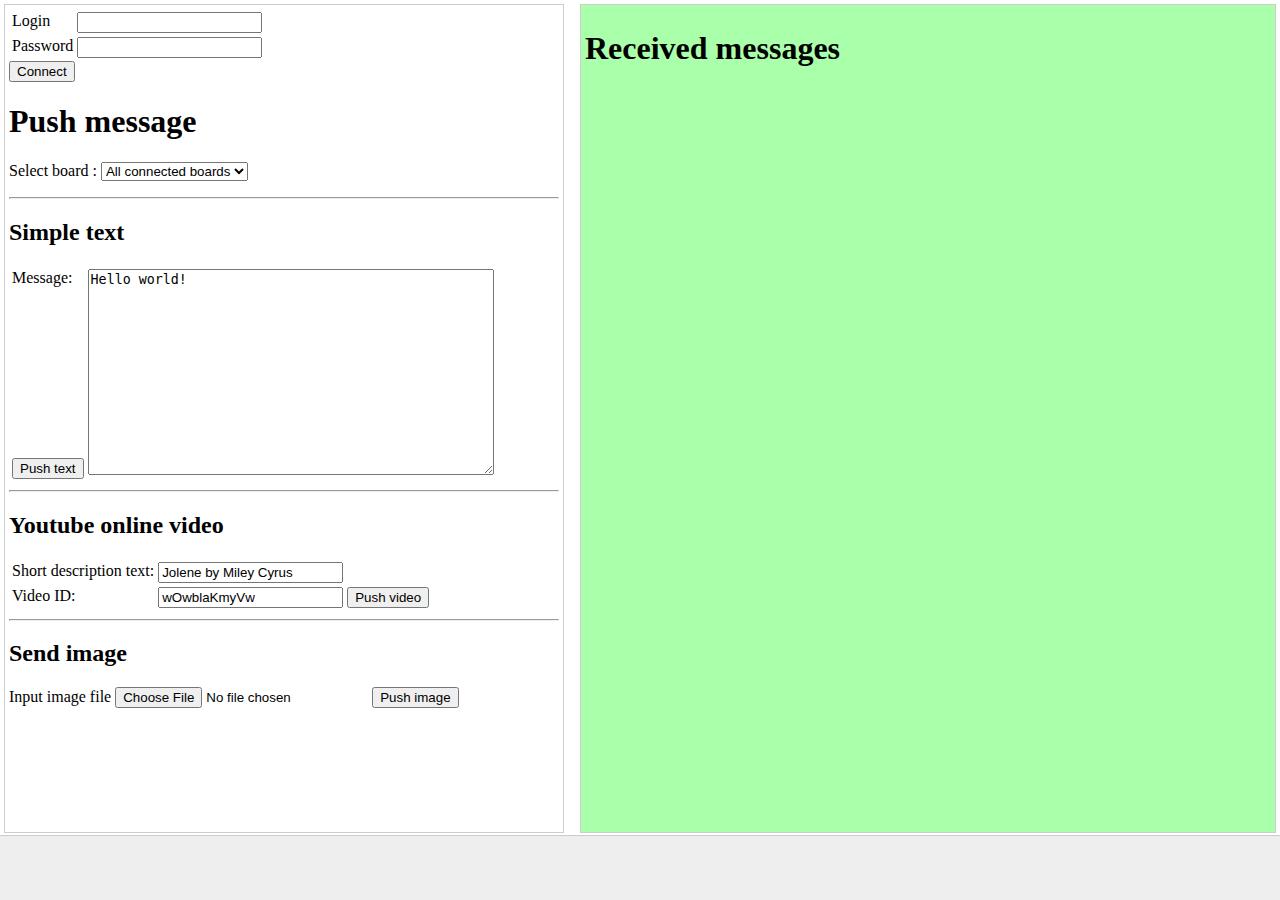
==== index.html @ 70030f93 "Add files via upload" ====
<!DOCTYPE HTML>
<html>
<head>
<meta http-equiv="Content-Type" content="text/html; charset=utf-8">
<title>Push Message</title>
<meta name="Generator" content="TextPad">
<meta name="Author" content="L. TRABATTONI">
<script type="text/javascript" src="js/mqttws31.js"></script>
<script type="text/javascript" src="js/mqtt-client.js"></script>
<style>
body {
  margin:0;
  padding:0;
}
textarea {
  height:200px;
  width:400px;
}

label, td {
  vertical-align:top;
}

.bottomAlign {
  vertical-align:bottom;
}

#error {
  position: absolute;
  width:100%;
  height:4em;
  min-height:4em;
  bottom:0;
  background-color:#eee;
  border-top:1px solid #ccc;
  margin-left:auto;
  margin-right:auto;
}

#pushMessageContainer {
  border:1px solid #ccc;
  position:absolute;
  width:550px;
  top:4px;
  left:4px;
  bottom:4.2em;
  padding:4px;
}

#receivedMessagesContainer {
  border:1px solid #ccc;
  position:absolute;
  /* width:400px; */
  /* height:600px; */
  top:4px;
  right:4px;
  left:580px;
  bottom:4.2em;
  background-color:#afa;
  padding:4px;
}

</style>
<script>
function getSelectedBoard() {
  var o = document.getElementById("boardsList");
 return o.options[o.selectedIndex].value;
}

function pushText() {
  var o = document.getElementById("textMessage");
  if (o.value != "") {
    var recipient = getSelectedBoard();
    var topic = "MSG/" + recipient + "/TEXT";
    var payload = o.value;
    //alert("Yep push message\ntopic = " + topic + "\n payload = " + payload);
    publishMessage(topic, payload);
  }
}
function pushVideo() {
  var o = document.getElementById("youtubeVideoId");
  var ot = document.getElementById("youtubeVideoTitle");
  if (o.value != "") {
    var recipient = getSelectedBoard();
    var topic = "MSG/" + recipient + "/VIDEO";
    var payload = '';
    payload += (o.value != "" ? ot.value + "<br>" : "");
    payload += '<iframe width="426" height="240" src="https://youtube.com/embed/';
    payload += o.value;
    payload += '?rel=0&showinfo=0&modestbranding=1&controls=2&fs=0&autoplay=1" frameborder="0"></iframe>';
    //alert("Push video\ntopic = " + topic + "\n payload = " + payload);
    publishMessage(topic, payload);
  }
}

function pushImage() {
	if (document.getElementById('imageFile').files.length > 0) {
		var reader = new FileReader()
		reader.onload = function() {
			var arrayBuffer = this.result;
			var array = new Uint8Array(arrayBuffer);
			// var binaryString = String.fromCharCode.apply(null, array);

		    var recipient = getSelectedBoard();
			var topic = "MSG/" + recipient + "/IMAGE";
			var payload = btoa(String.fromCharCode.apply(null, array));
	    	// showReceivedMessage(topic, payload);
		    publishMessage(topic, payload);
		}
  		reader.readAsArrayBuffer(document.getElementById('imageFile').files[0]);
    }
}

function showReceivedMessage(from, message) {
	var o = document.getElementById("receivedMessages");
	var receivedMessages = document.getElementById("receivedMessages");
	var tr = document.createElement("tr");
	var cell1 = document.createElement('td');
	var cell2 = document.createElement('td');
	cell1.innerHTML = from;
	cell2.innerHTML = message;
	tr.appendChild(cell1);
	tr.appendChild(cell2);
	receivedMessages.appendChild(tr);
}

</script>
</head>
<body>
<div id="pushMessageContainer">
<table>
<tr><td>Login</td><td><input type="text"     id="login"    value=""></input></td></tr>
<tr><td>Password</td><td><input type="password" id="password" value=""></input></td></tr>
</table>
<button onclick="connectClientNow()">Connect</button>
<h1>Push message</h1>
<p>Select board :
<select id="boardsList">
  <option value="ALL">All connected boards</option>
  <option value="1">Board #1</option>
  <option value="2">Board #2</option>
</select>
</p>
<hr>
<h2>Simple text</h2>
<table>
<tr><td>Message: </td><td rowspan="2"><textarea id="textMessage">Hello world!</textarea></td></tr>
<tr><td class="bottomAlign"><button onclick="pushText()">Push text</button></td></tr>
</table>
<hr>
<h2>Youtube online video</h2>
<table>
<tr><td>Short description text:</td><td><input id="youtubeVideoTitle" value="Jolene by Miley Cyrus"></input></td><td></td></tr>
<tr><td>Video ID: </td><td><input id="youtubeVideoId" value="wOwblaKmyVw"></input></td><td><button onclick="pushVideo()">Push video</button></td></tr>
</table>
<hr>
<h2>Send image</h2>
Input image file <input id="imageFile" type="file"></input> <button onclick="pushImage()">Push image</button>
</div>
<div id="receivedMessagesContainer">
<h1>Received messages</h1>
<table id="receivedMessages">
</table>
</div>

<div id="error"></div>
</body>
</html>
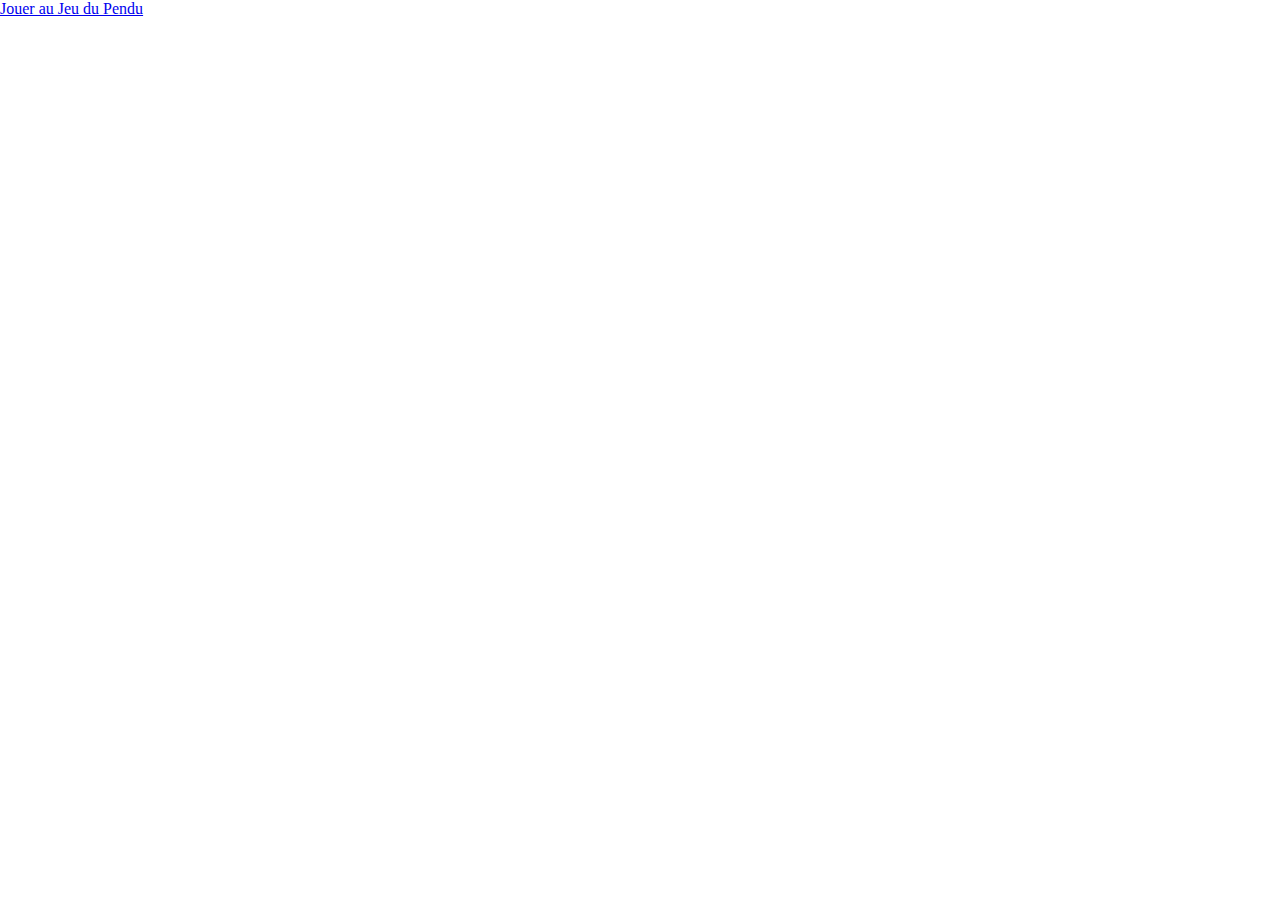
==== commit 0971e179: "Update index.html" ====
--- a/index.html
+++ b/index.html
@@ -127,6 +127,8 @@
 </script>
 </head>
 <body>
+<a href="./game/">Jouer au Jeu du Pendu</a>
+<!--
 <div id="pushMessageContainer">
 <table>
 <tr><td>Login</td><td><input type="text"     id="login"    value=""></input></td></tr>
@@ -164,5 +166,6 @@
 </div>
 
 <div id="error"></div>
+-->
 </body>
-</html>+</html>
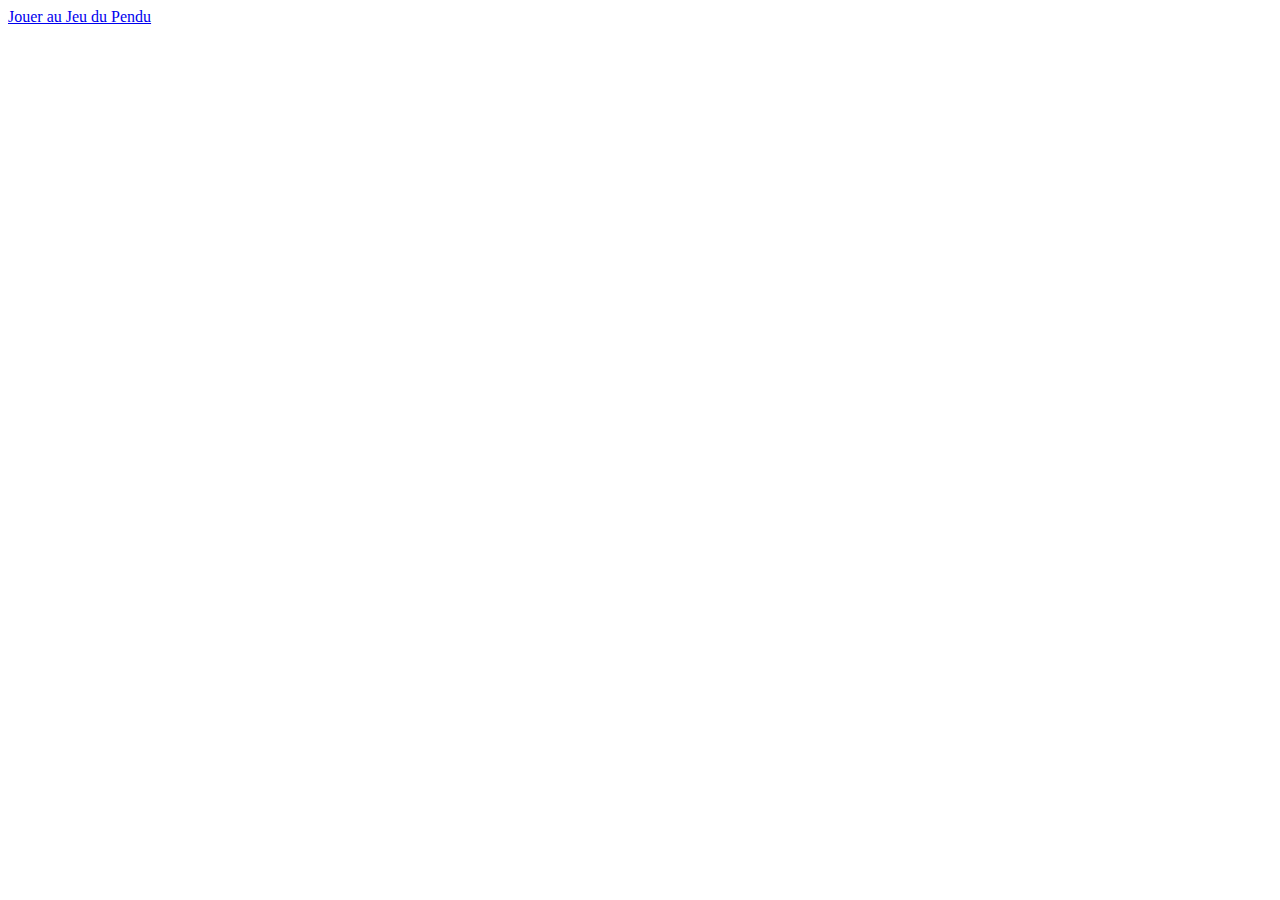
==== commit b16c0683: "Update index.html" ====
--- a/index.html
+++ b/index.html
@@ -2,11 +2,13 @@
 <html>
 <head>
 <meta http-equiv="Content-Type" content="text/html; charset=utf-8">
-<title>Push Message</title>
+<title>Jeu du pendu</title>
 <meta name="Generator" content="TextPad">
 <meta name="Author" content="L. TRABATTONI">
+<!--
 <script type="text/javascript" src="js/mqttws31.js"></script>
 <script type="text/javascript" src="js/mqtt-client.js"></script>
+
 <style>
 body {
   margin:0;
@@ -125,6 +127,7 @@
 }
 
 </script>
+-->
 </head>
 <body>
 <a href="./game/">Jouer au Jeu du Pendu</a>
